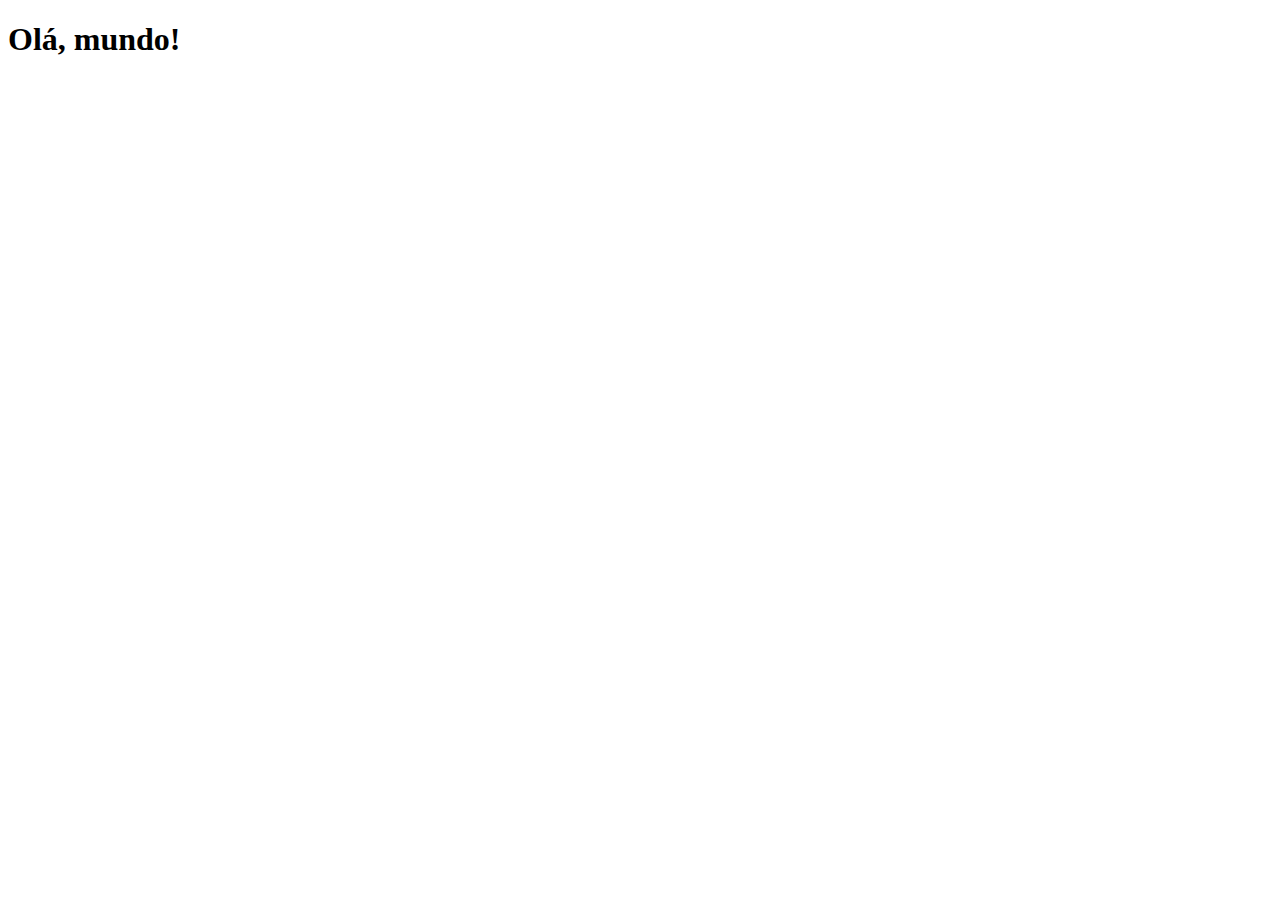
==== index.html @ cde9db71 "Criei a página principal" ====
<!DOCTYPE html>
<html lang="pt-br">
<head>
    <meta charset="UTF-8">
    <meta name="viewport" content="width=device-width, initial-scale=1.0">
    <link rel="shortcut icon" href="favicon.ico" type="image/x-icon">
    <title>Projetos Redes Sociais</title>
</head>
<body>
    <h1>Olá, mundo!</h1>
</body>
</html>
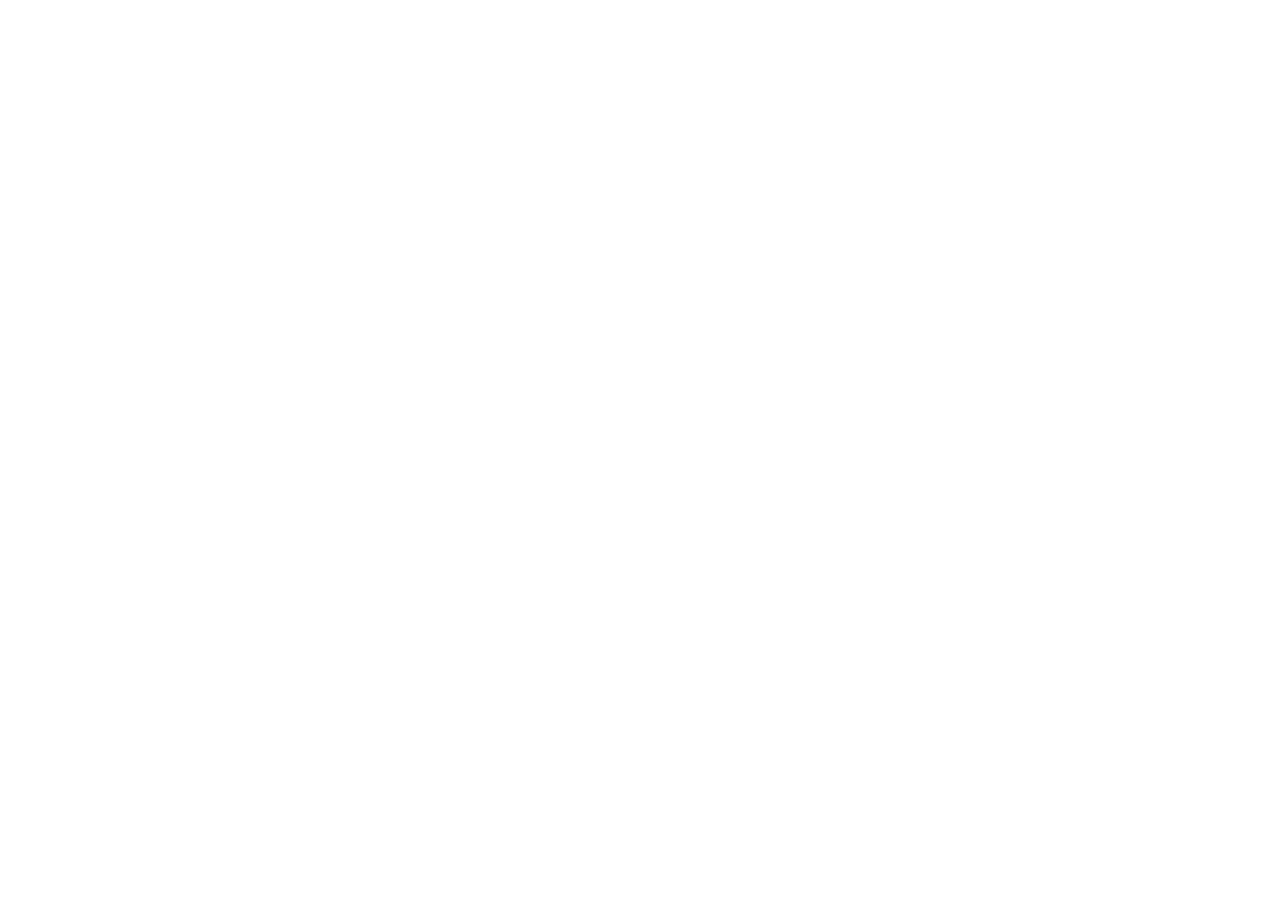
==== commit d9db7cf6: "criei o corpo do site" ====
--- a/index.html
+++ b/index.html
@@ -5,8 +5,19 @@
     <meta name="viewport" content="width=device-width, initial-scale=1.0">
     <link rel="shortcut icon" href="favicon.ico" type="image/x-icon">
     <title>Projetos Redes Sociais</title>
+    <link rel="stylesheet" href="estilos/style.css">
 </head>
 <body>
-    <h1>Olá, mundo!</h1>
+    <main>
+        <section id="telefone">
+
+        </section>
+        <section id="redes-sociais">
+
+        </section>
+
+
+    </main>
+    
 </body>
 </html>--- a/estilos/style.css
+++ b/estilos/style.css
@@ -0,0 +1,9 @@
+@charset "UTF-8";
+
+*{
+    
+}
+
+
+
+
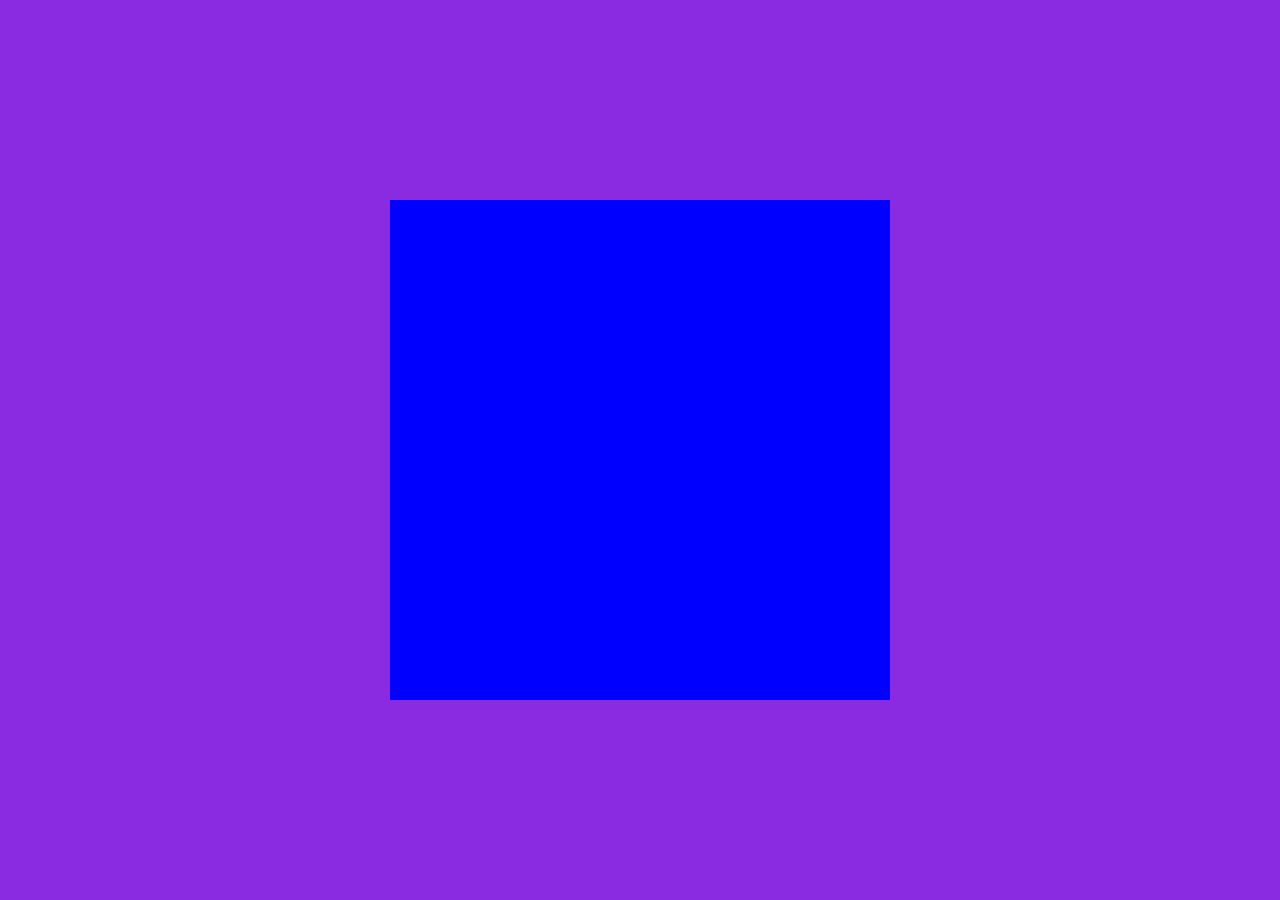
==== commit d0738e5a: "fiz minha home" ====
--- a/index.html
+++ b/index.html
@@ -12,12 +12,13 @@
         <section id="telefone">
 
         </section>
-        <section id="redes-sociais">
+        <section id="redes-sociais">  
 
         </section>
 
 
     </main>
+    <script></script>  
     
 </body>
-</html>+</html>
--- a/estilos/style.css
+++ b/estilos/style.css
@@ -1,9 +1,33 @@
 @charset "UTF-8";
 
 *{
-    
+    margin: 0px;
+    padding: 0px;
+    font-family: Arial, Helvetica, sans-serif;
+}
+
+html, bady {
+    height: 100vh;
+    width: 100vw;
+    background-color: black;
+}
+
+main {
+    position: relative;
+    height: 100vh;
+    position: relative;
+    background-color: blueviolet;
+}
+
+section#telefone {
+    position: absolute;
+    top: 50%;
+    left: 50%;
+    transform: translate(-50%, -50%); 
+    height: 500px;
+    width: 500px;
+    background-color: blue;
 }
 
 
 
-
